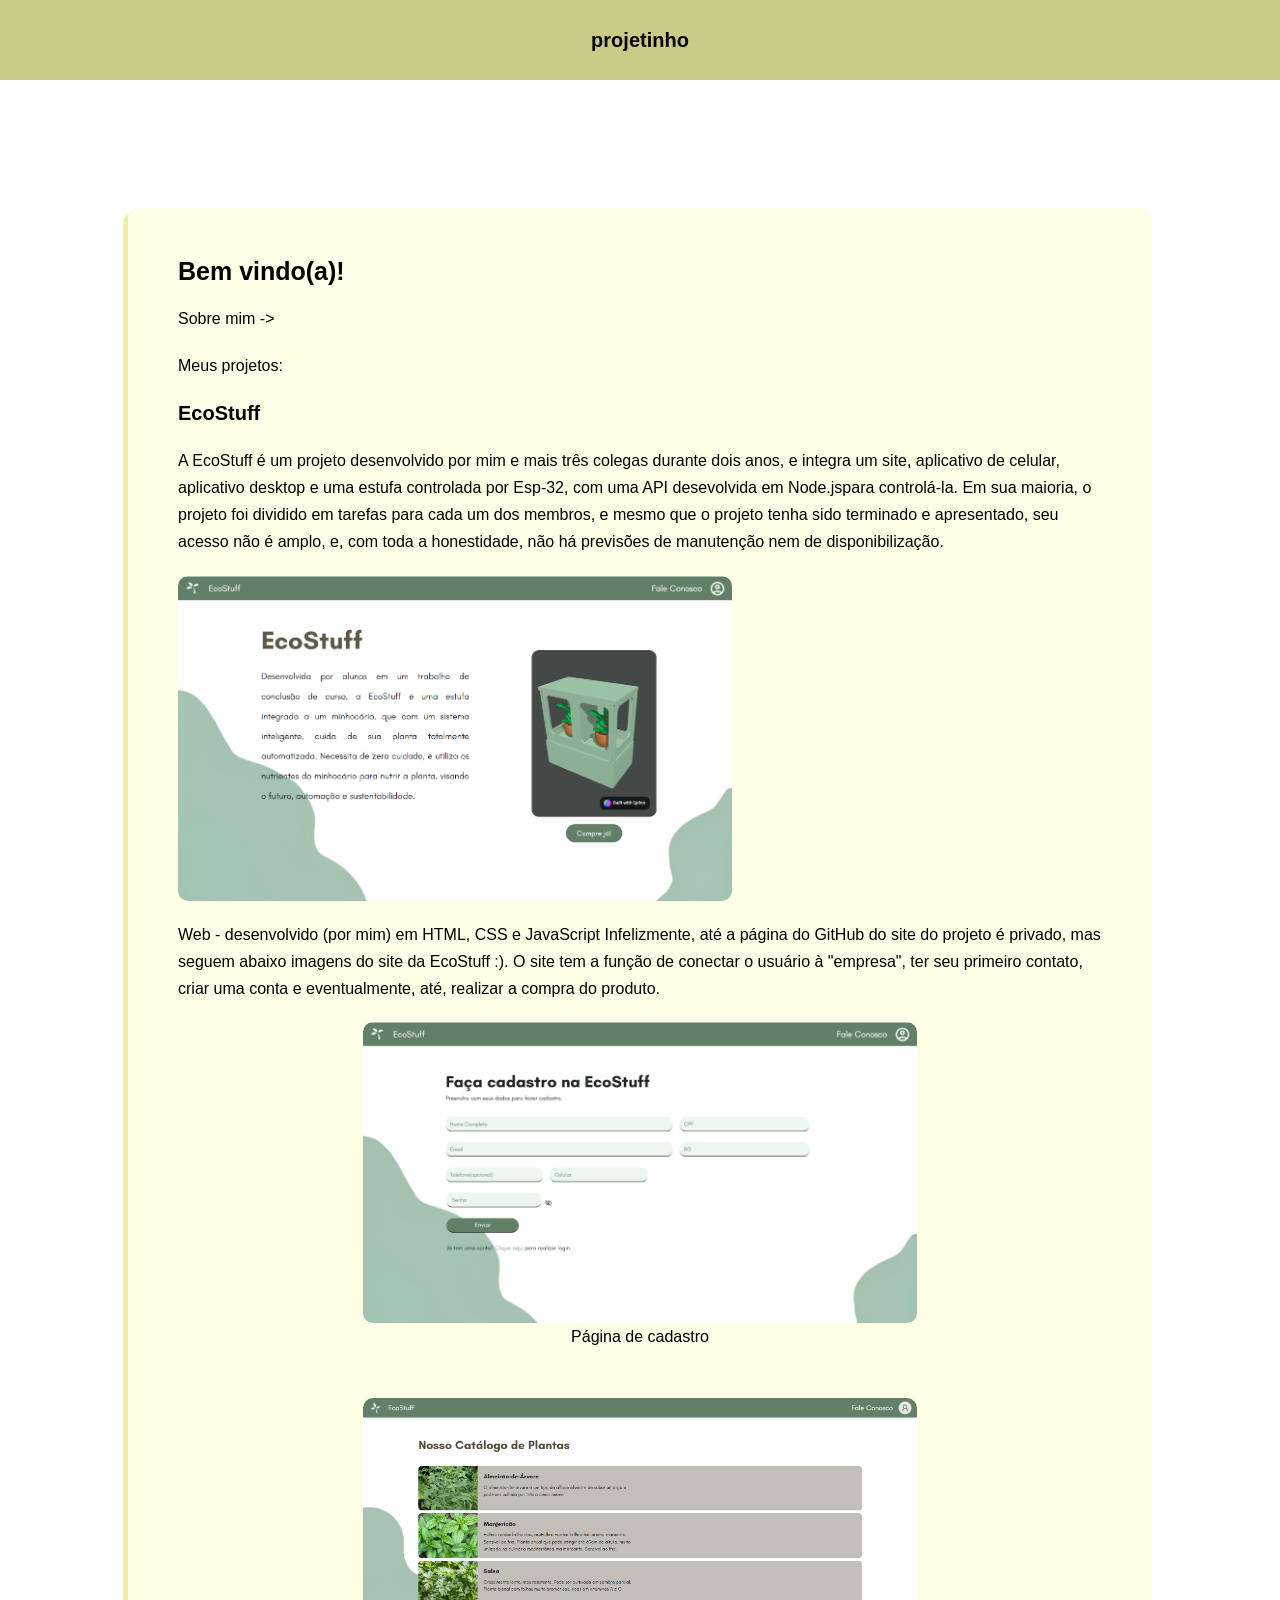
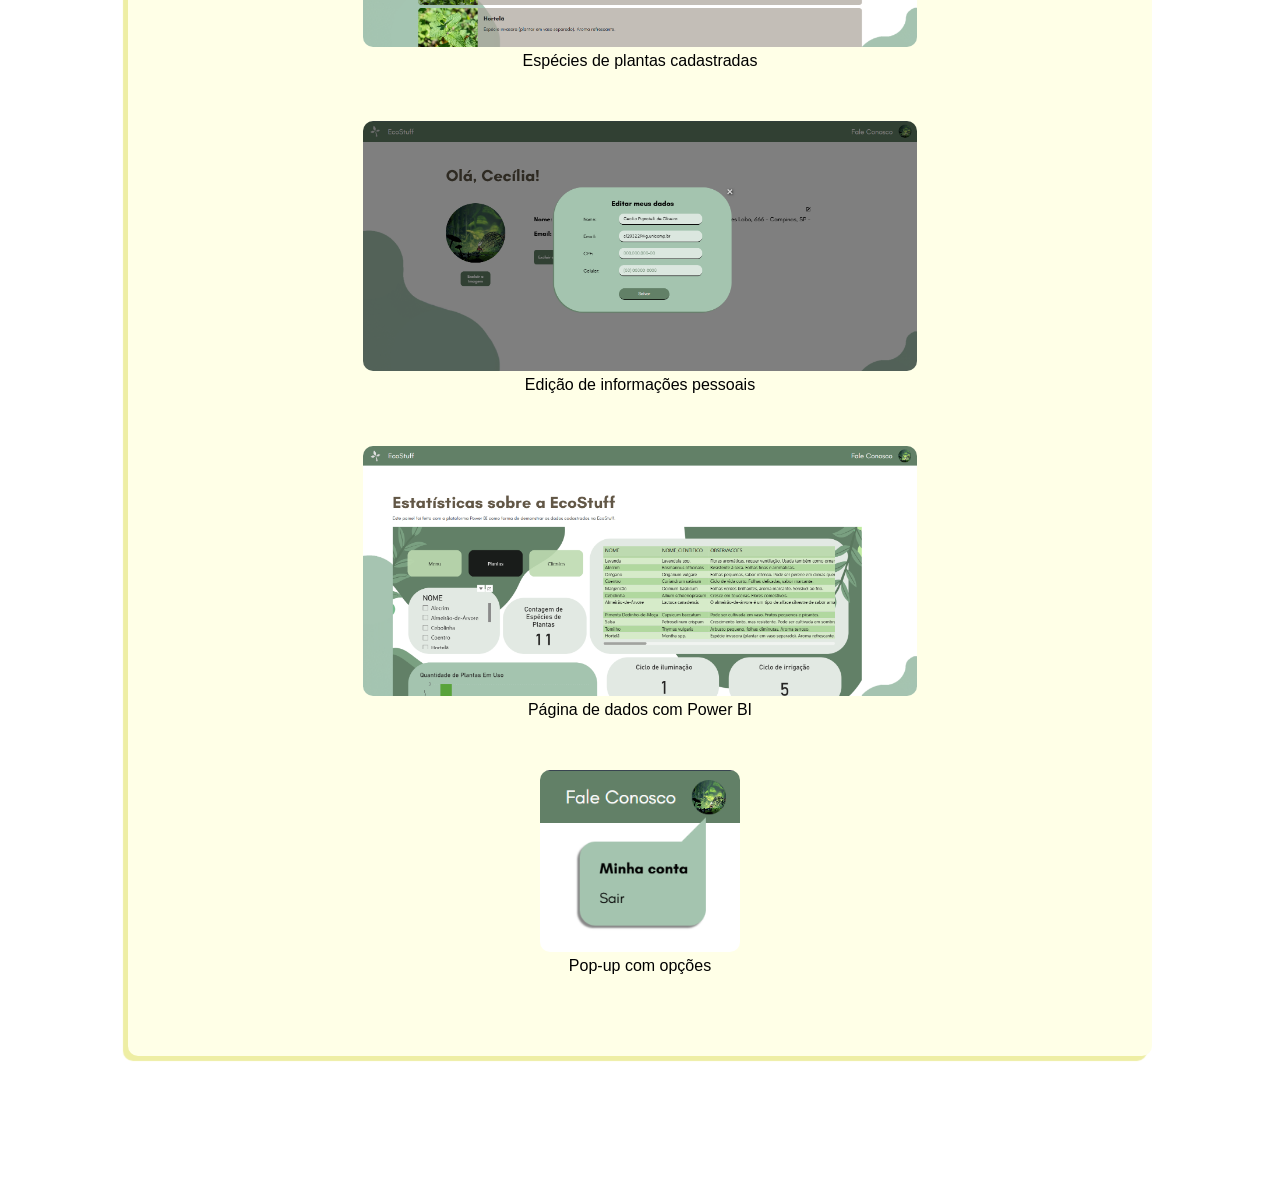
==== index.html @ 6d2e1a0a "Add files via upload" ====
<!DOCTYPE html>
<html lang="en">
<head>
    <meta charset="UTF-8">
    <meta name="viewport" content="width=device-width, initial-scale=1.0">
    <title>início</title>
    <link rel="stylesheet" href="style.css">
</head>
<body>
    <header>
        <div id="titulo">projetinho</div>
    </header>
    <div id="container">
        <div id="titulo2">Bem vindo(a)!</div>
        <a href="me.html">Sobre mim -></a>

        Meus projetos:

        <div class="subtitulo">EcoStuff</div>
        A EcoStuff é um projeto desenvolvido por mim e mais três colegas durante dois anos, e integra um site, aplicativo de celular, aplicativo
        desktop e uma estufa controlada por Esp-32, com uma API desevolvida em Node.jspara controlá-la. Em sua maioria, o projeto foi dividido em 
        tarefas para cada um dos membros, e mesmo que o projeto tenha sido terminado e apresentado, seu acesso não é amplo, e, com toda a honestidade, 
        não há previsões de manutenção nem de disponibilização.
        
            <img src="img/es2.png">
        Web - desenvolvido (por mim) em HTML, CSS e JavaScript
        Infelizmente, até a página do GitHub do site do projeto é privado, mas seguem abaixo imagens do site da EcoStuff :).
        O site tem a função de conectar o usuário à "empresa", ter seu primeiro contato, criar uma conta e eventualmente, até,
        realizar a compra do produto. 
        <div id="ecostuff">

        <span><img src="img/es3.png" ><figcaption>Página de cadastro</figcaption><br></span>

        <span><img src="img/es4.png" ><figcaption>Espécies de plantas cadastradas</figcaption><br></span>

        <span><img src="img/es5.png" ><figcaption>Edição de informações pessoais</figcaption><br></span>

        <span><img src="img/es6.png" ><figcaption>Página de dados com Power BI</figcaption><br></span>

        <span><img src="img/es7.png" style= "width: 200px; height: auto"><figcaption>Pop-up com opções</figcaption><br></span>


    </div>
</body>
</html>
---- style.css ----
body{
    margin: 0;
    padding: 0;
    font-family:'Trebuchet MS', 'Lucida Sans Unicode', 'Lucida Grande', 'Lucida Sans', Arial, sans-serif
}
#container{
    margin: 10%;
    background-color: rgb(255, 255, 231);
    padding: 50px;
    border-radius: 10px;
    box-shadow: -5px 5px 1px rgb(238, 238, 164);
    display: flex;
    line-height: 1.7em;
    flex-direction: column;
    gap: 20px

}
header{
    background-color: rgb(203, 203, 135);
    height: 80px;
    width: 100%;
    display: flex;
    margin: 0 0 0 0;
    align-items: center;
    justify-content: space-between;
    
}
#titulo{
    width: 100%;
    display: flex;
    justify-content: center;
    font-size: 20px;
    font-weight: bold;
}

#img:hover{
    transform: scale(1.1);
    transition: 0.1s;
}
a{
    color: black;
    text-decoration: none;
}

a:hover{
    color: rgb(72, 72, 72);
}
#titulo2{
    font-size: 25px;
    font-weight: bold;
}
.subtitulo{
    font-size: 20px;
    font-weight: bold;
}
#ecostuff{
    display: flex;
    gap: 20px;
    align-items: center;
    flex-direction: column;
    width: 100%;
}
img{
    height: auto;
    width: 60%;
    border-radius: 10px;

}
.imgs img{
    width: 100%;
    height: auto;
    

}
.imgs{
    display: flex;
    flex-wrap: wrap;
    flex-direction: column;
}
.row{
    display: flex;
    flex-direction: row;
    gap: 50px;
}
.row span{
    display: flex;
    flex-direction: column;
    align-items: center;
}
#ecostuff span{
    display: flex;
    flex-direction: column;
    align-items: center;
}
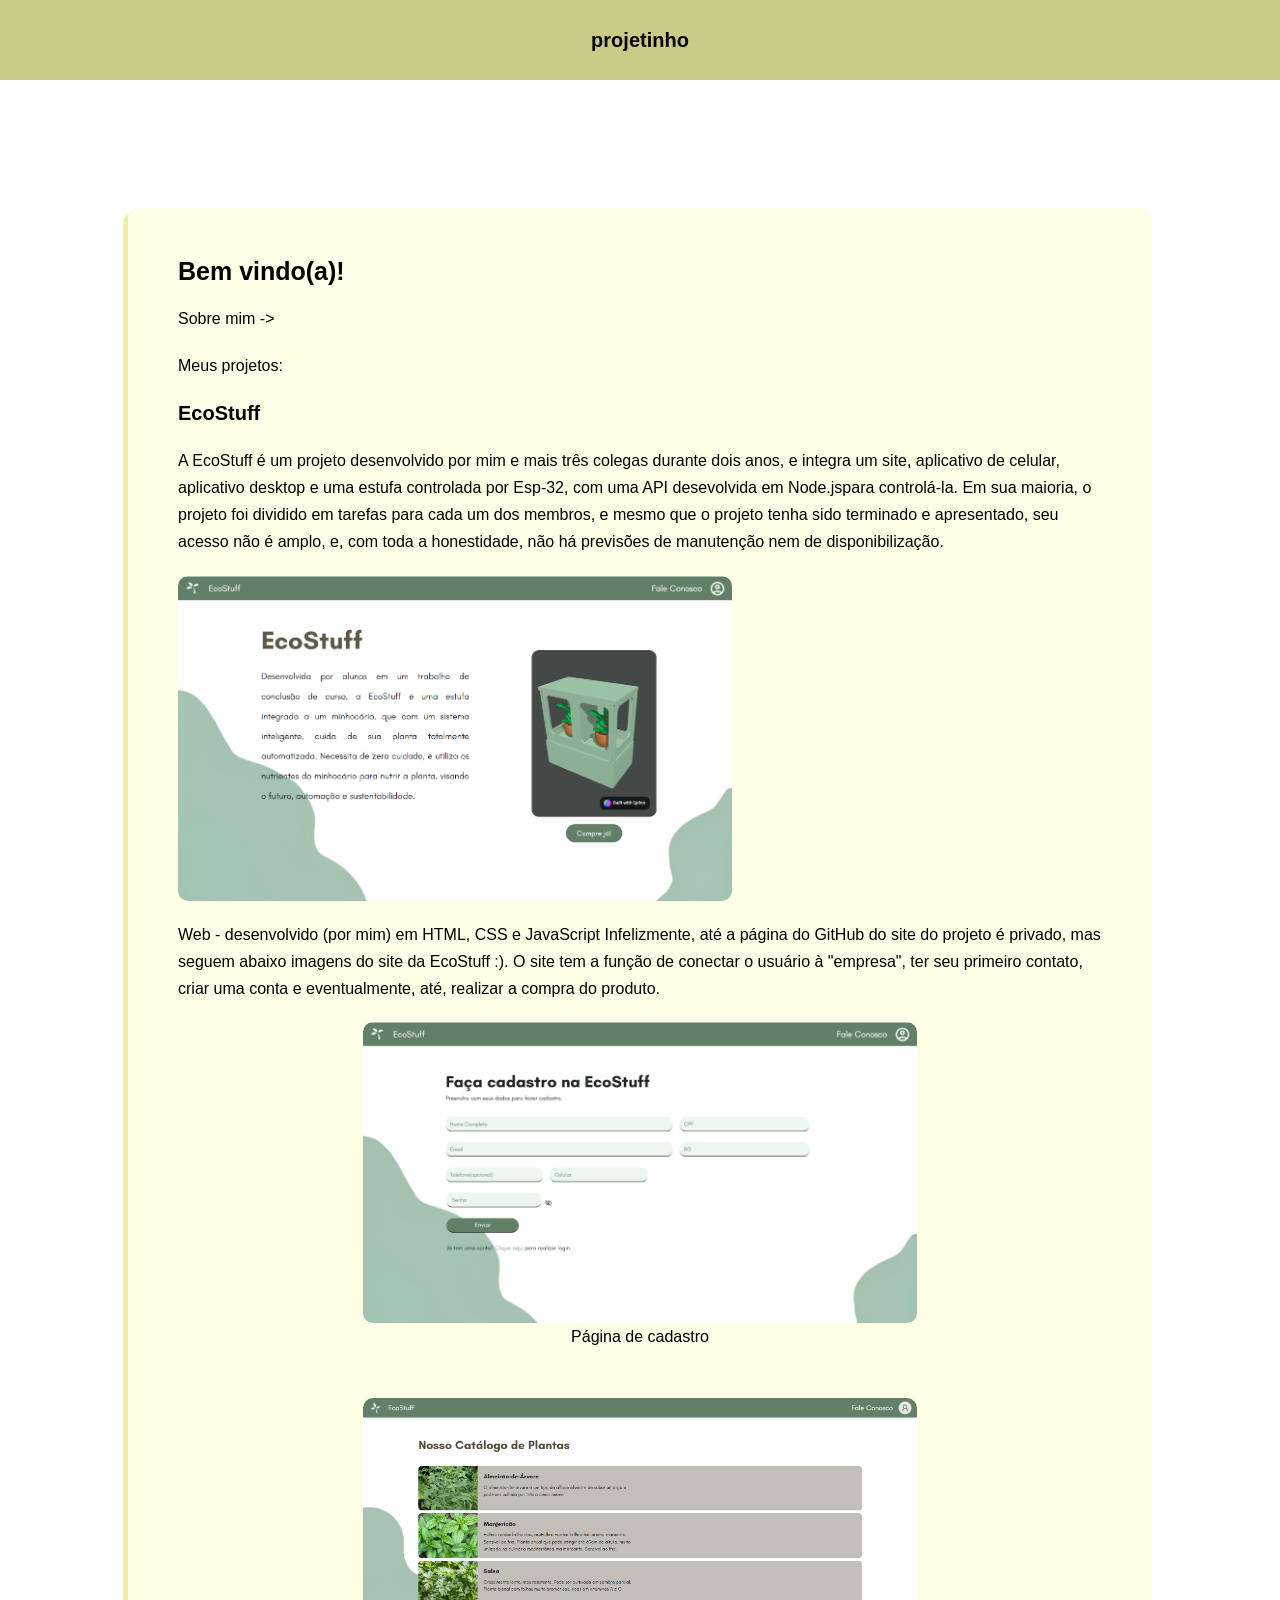
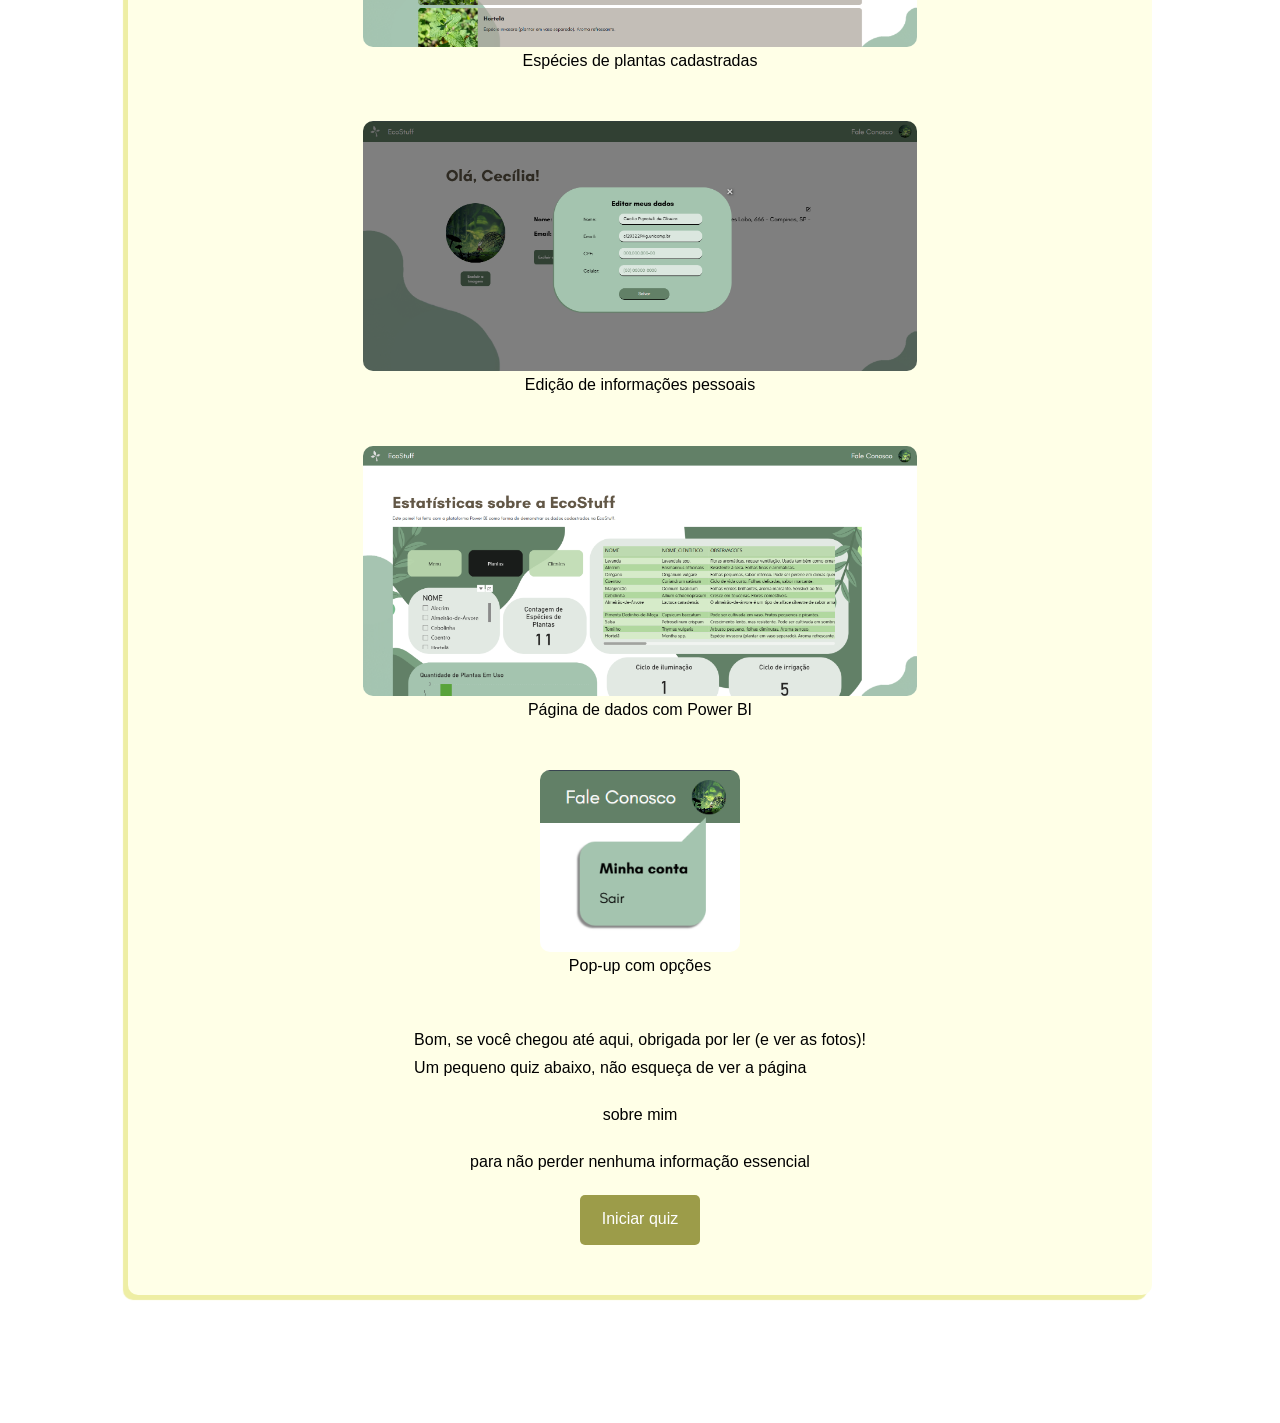
==== commit acb95657: "sdcsdfwed" ====
--- a/index.html
+++ b/index.html
@@ -40,6 +40,10 @@
         <span><img src="img/es7.png" style= "width: 200px; height: auto"><figcaption>Pop-up com opções</figcaption><br></span>
 
 
+        Bom, se você chegou até aqui, obrigada por ler (e ver as fotos)! <br>
+        Um pequeno quiz abaixo, não esqueça de ver a página <a href="me.html">sobre mim</a> para não perder 
+        nenhuma informação essencial<br>
+        <a href="quiz.html"><div id="botaoquiz">Iniciar quiz</div></a>
     </div>
 </body>
 </html>
--- a/style.css
+++ b/style.css
@@ -91,4 +91,36 @@
     display: flex;
     flex-direction: column;
     align-items: center;
+}
+#botaoquiz
+{
+    height: 30px;
+    width: 100px;
+    background-color: rgb(156, 156, 73);
+    color: white;
+    padding: 10px;
+    border-radius: 5px;
+    display: flex;
+    justify-content: center;
+
+}
+#botaoquiz:hover{
+    background-color: rgb(154, 154, 100, 0.8);
+}
+input{
+    height: 20px;
+    width: 370px;
+    background-color: white;
+    border: none;
+    border-radius: 10px;
+    margin: 8px 0 20px 0;
+    padding: 5px
+}
+input[type="submit"]{
+    background-color: rgb(156, 156, 73);
+    height: 40px;
+    color: white;
+    padding: 5px;
+    border-radius: 10px;
+    border: none;
 }
